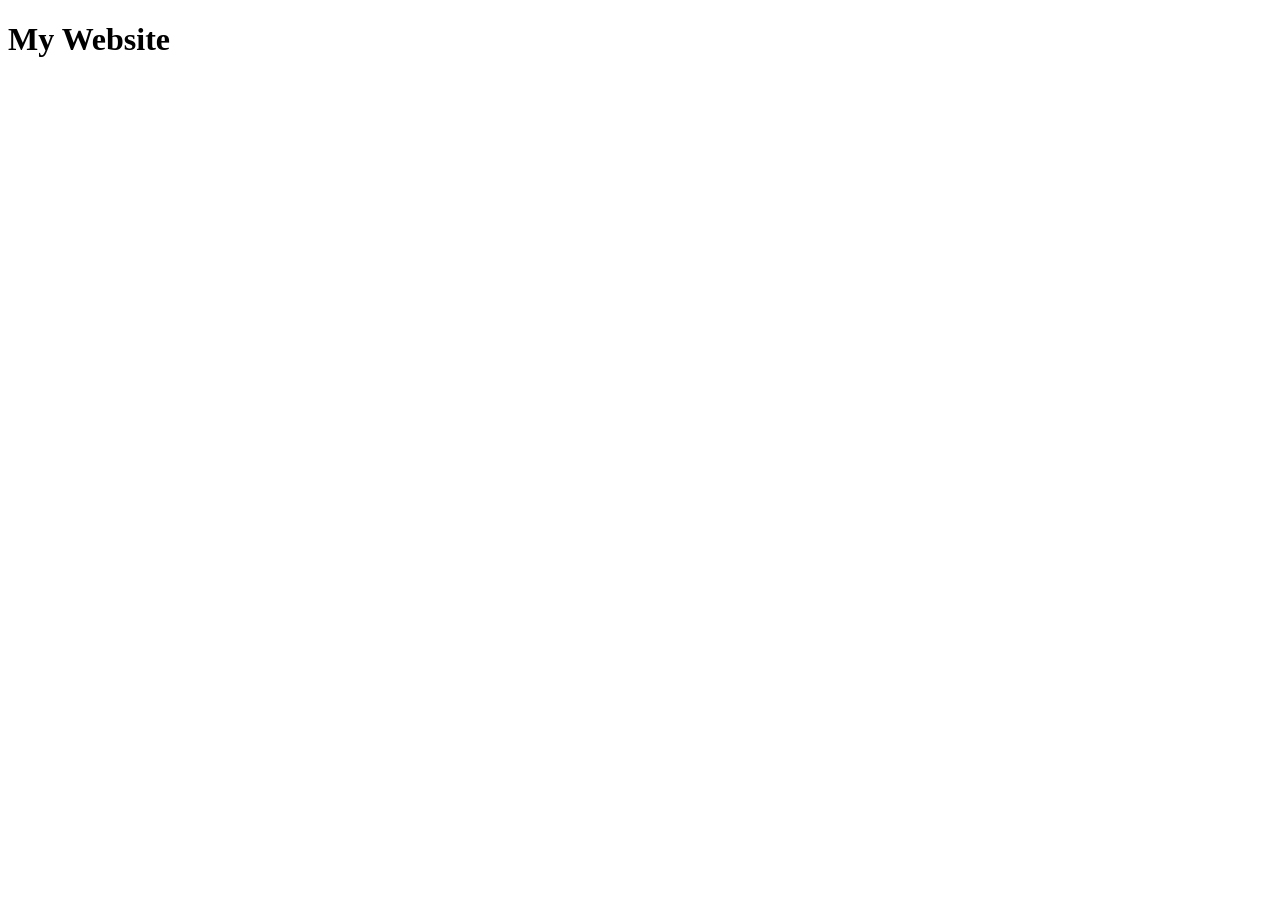
==== Task2/index.html @ 4359c626 "task2 and header" ====
<!DOCTYPE html>
<html lang="en">
<head>
    <meta charset="UTF-8">
    <meta name="viewport" content="width=device-width, initial-scale=1.0">
    <link rel="stylesheet" href="style.css">
    <title>Task2</title>
</head>
<body>
    <div class="header">
        <h1>My Website</h1>
    </div>
</body>
</html>
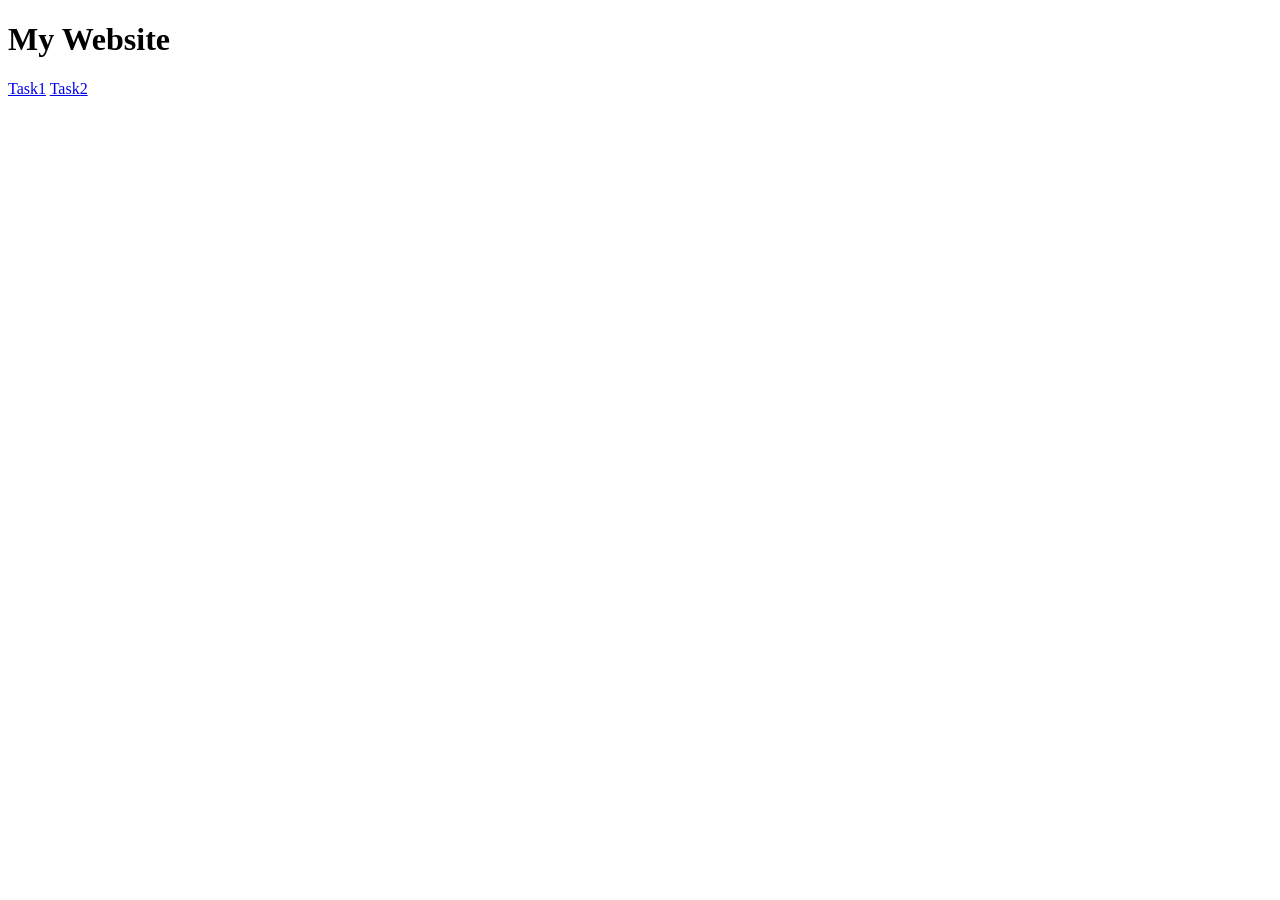
==== commit 67191327: "navbar" ====
--- a/Task2/index.html
+++ b/Task2/index.html
@@ -10,5 +10,9 @@
     <div class="header">
         <h1>My Website</h1>
     </div>
+    <div class="navbar">
+        <a href="../Task1/index.html">Task1</a>
+        <a href="index.html">Task2</a>
+    </div>
 </body>
 </html>
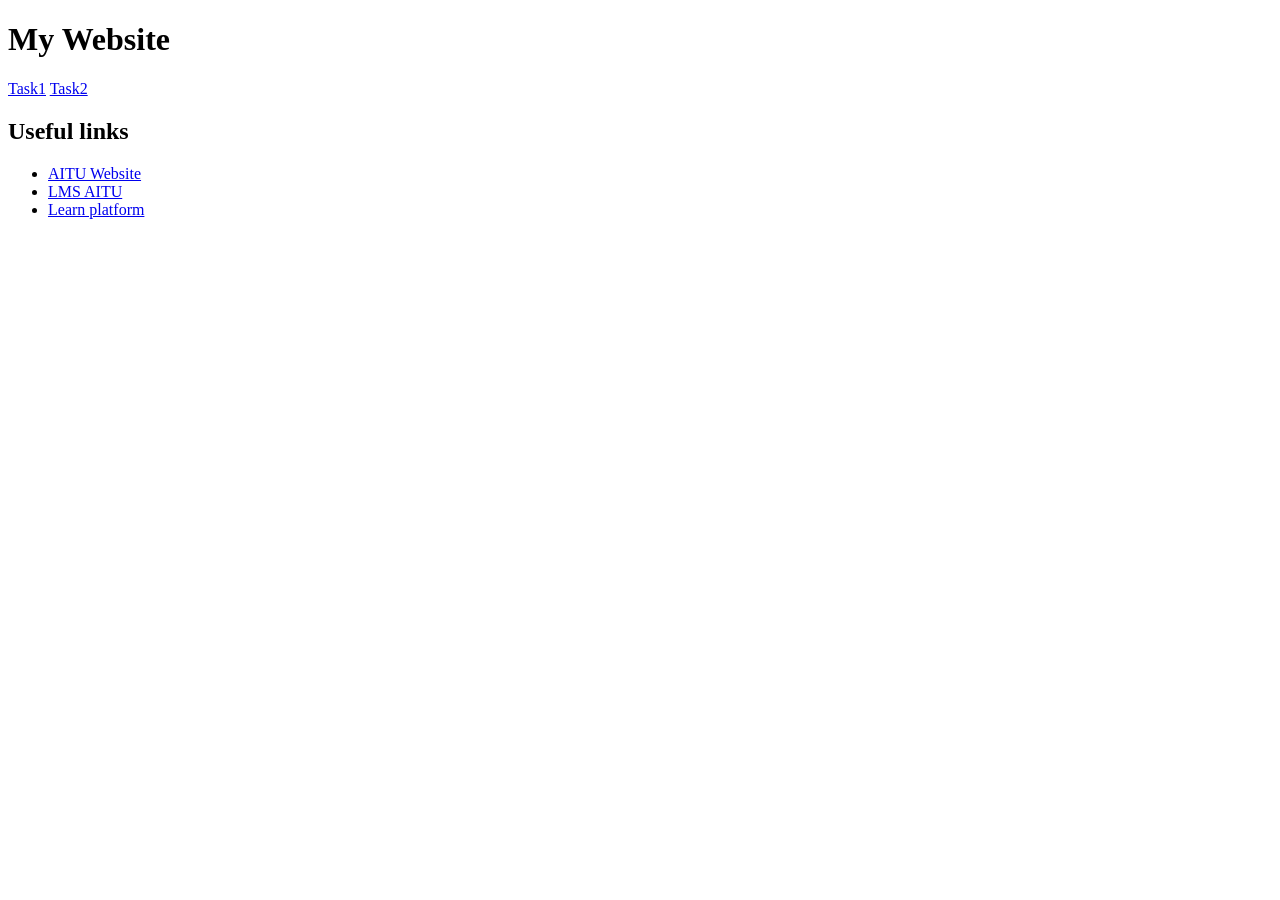
==== commit e54bf766: "sidebar" ====
--- a/Task2/index.html
+++ b/Task2/index.html
@@ -14,5 +14,13 @@
         <a href="../Task1/index.html">Task1</a>
         <a href="index.html">Task2</a>
     </div>
+    <div class="sidebar">
+        <h2>Useful links</h2>
+        <ul>
+            <li><a href="https://astanait.edu.kz/ru">AITU Website</a></li>
+            <li><a href="https://lms.astanait.edu.kz/login/index.php?loginredirect=1">LMS AITU</a></li>
+            <li><a href="https://learn.astanait.edu.kz/login?next=/dashboard">Learn platform</a></li>
+        </ul>
+    </div>
 </body>
 </html>
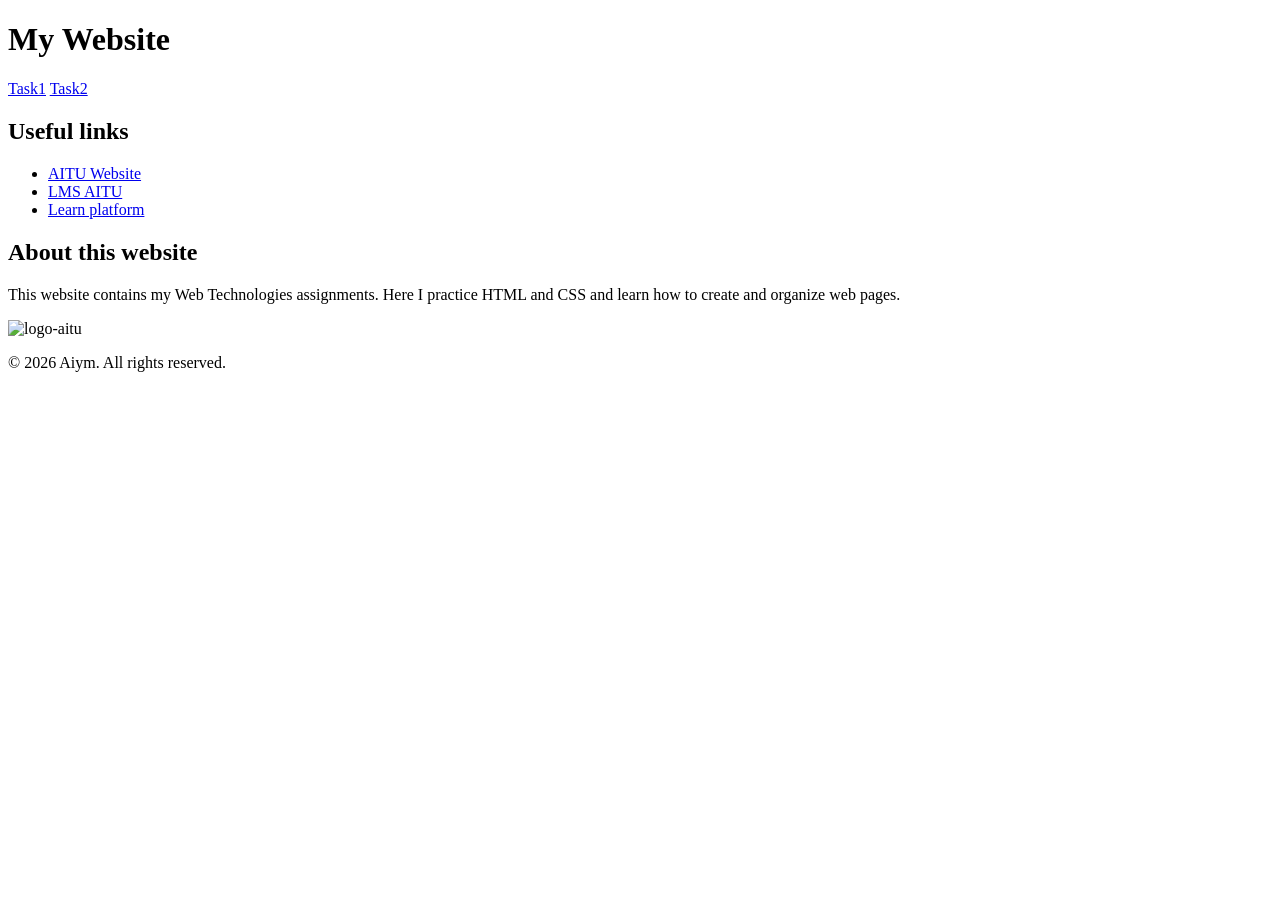
==== commit 9fd38353: "maincontent + footer" ====
--- a/Task2/index.html
+++ b/Task2/index.html
@@ -22,5 +22,13 @@
             <li><a href="https://learn.astanait.edu.kz/login?next=/dashboard">Learn platform</a></li>
         </ul>
     </div>
+    <div class="main-content">
+        <h2>About this website</h2>
+        <p>This website contains my Web Technologies assignments. Here I practice HTML and CSS and learn how to create and organize web pages.</p>
+        <img src="images.png" alt="logo-aitu">
+    </div>
+    <div class="footer">
+        <p>&copy; 2026 Aiym. All rights reserved.</p>
+    </div>
 </body>
 </html>
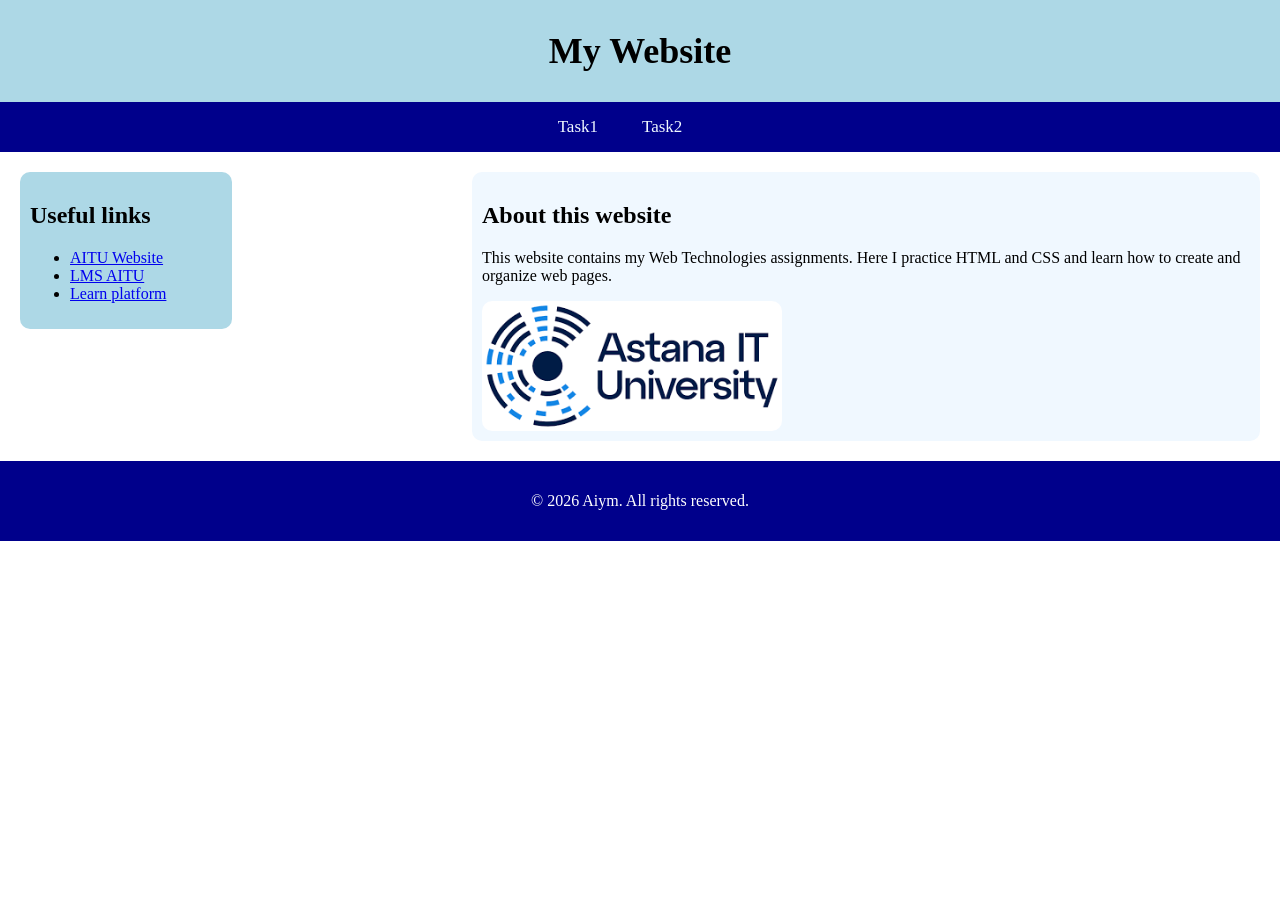
==== commit 4d782cd8: "task4 created + added to navbar" ====
--- a/Task2/index.html
+++ b/Task2/index.html
@@ -13,6 +13,7 @@
     <div class="navbar">
         <a href="../Task1/index.html">Task1</a>
         <a href="index.html">Task2</a>
+        <a href="../Task3/index.html"></a>
     </div>
     <div class="sidebar">
         <h2>Useful links</h2>
--- a/Task2/style.css
+++ b/Task2/style.css
@@ -0,0 +1,57 @@
+body {
+    margin: 0;
+    font-family: 'Times New Roman', Times, serif;
+    color: black;
+}
+.header {
+    background-color: lightblue;
+    padding: 30px;
+    text-align: center;
+}
+.header h1 {
+    margin: 0;
+    font-size: 36px;
+}
+.navbar {
+    background-color: darkblue;
+    padding: 15px;
+    text-align: center;
+}
+.navbar a{
+    color: aliceblue;
+    text-decoration: none;
+    margin: 0 20px;
+    font-size: 17px;
+}
+.navbar a:hover{
+    color: lightblue;
+}
+.sidebar {
+    float: left;
+    width: 15%;
+    margin: 20px;
+    padding: 10px;
+    background-color: lightblue;
+    border-radius: 10px;
+}
+.main-content {
+    float: right;
+    width: 60%;
+    margin: 20px;
+    padding: 10px;
+    background-color: aliceblue;
+    border-radius: 10px;
+}
+.main-content img{
+    max-width: 300px;
+    border-radius: 10px;
+    display: block;
+    margin-top: 15px;
+}
+.footer {
+    clear: both;
+    background-color: darkblue;
+    color: white;
+    text-align: center;
+    padding: 15px;
+}
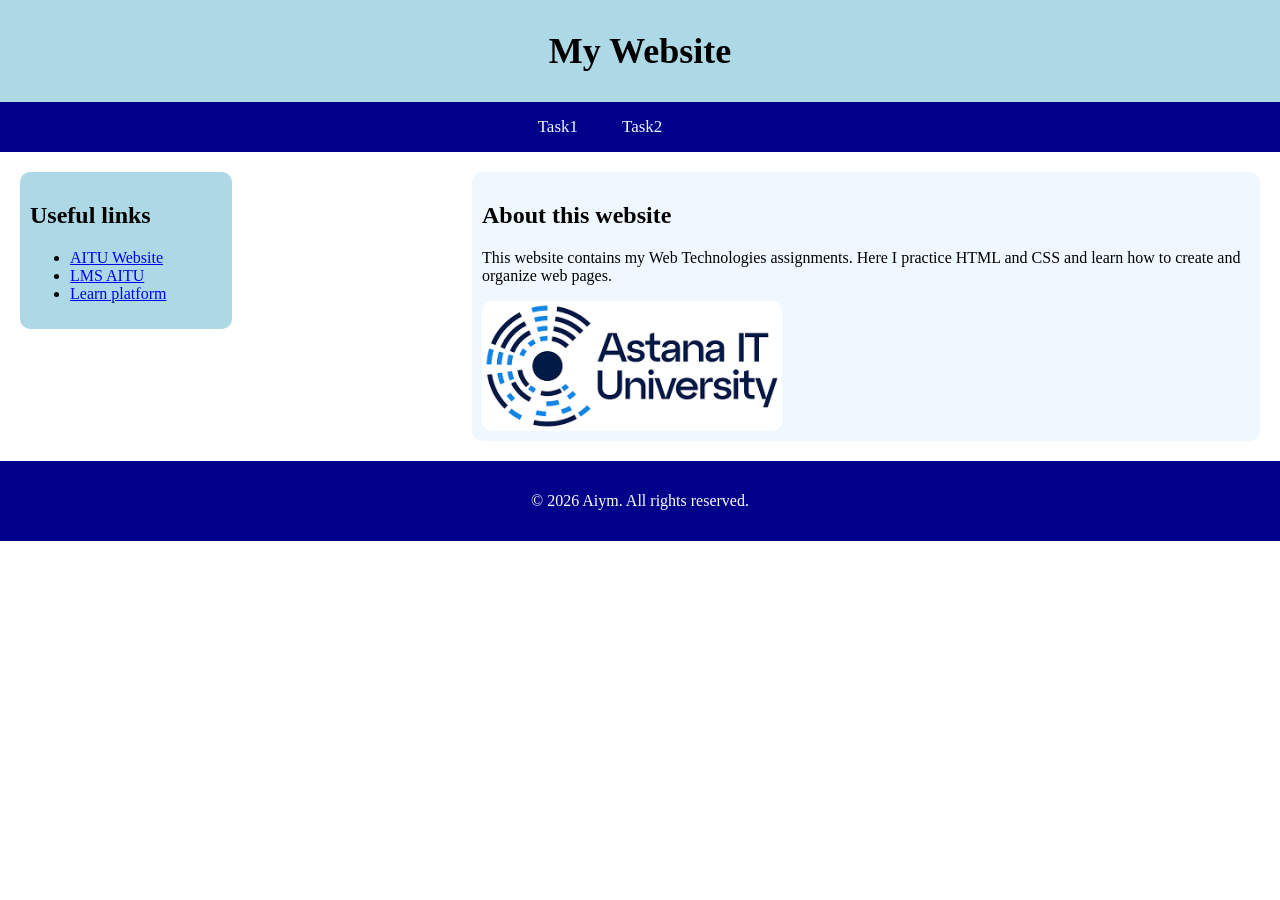
==== commit 981c6890: "." ====
--- a/Task2/index.html
+++ b/Task2/index.html
@@ -14,6 +14,7 @@
         <a href="../Task1/index.html">Task1</a>
         <a href="index.html">Task2</a>
         <a href="../Task3/index.html"></a>
+        <a href="../Task4/index.html"></a>
     </div>
     <div class="sidebar">
         <h2>Useful links</h2>
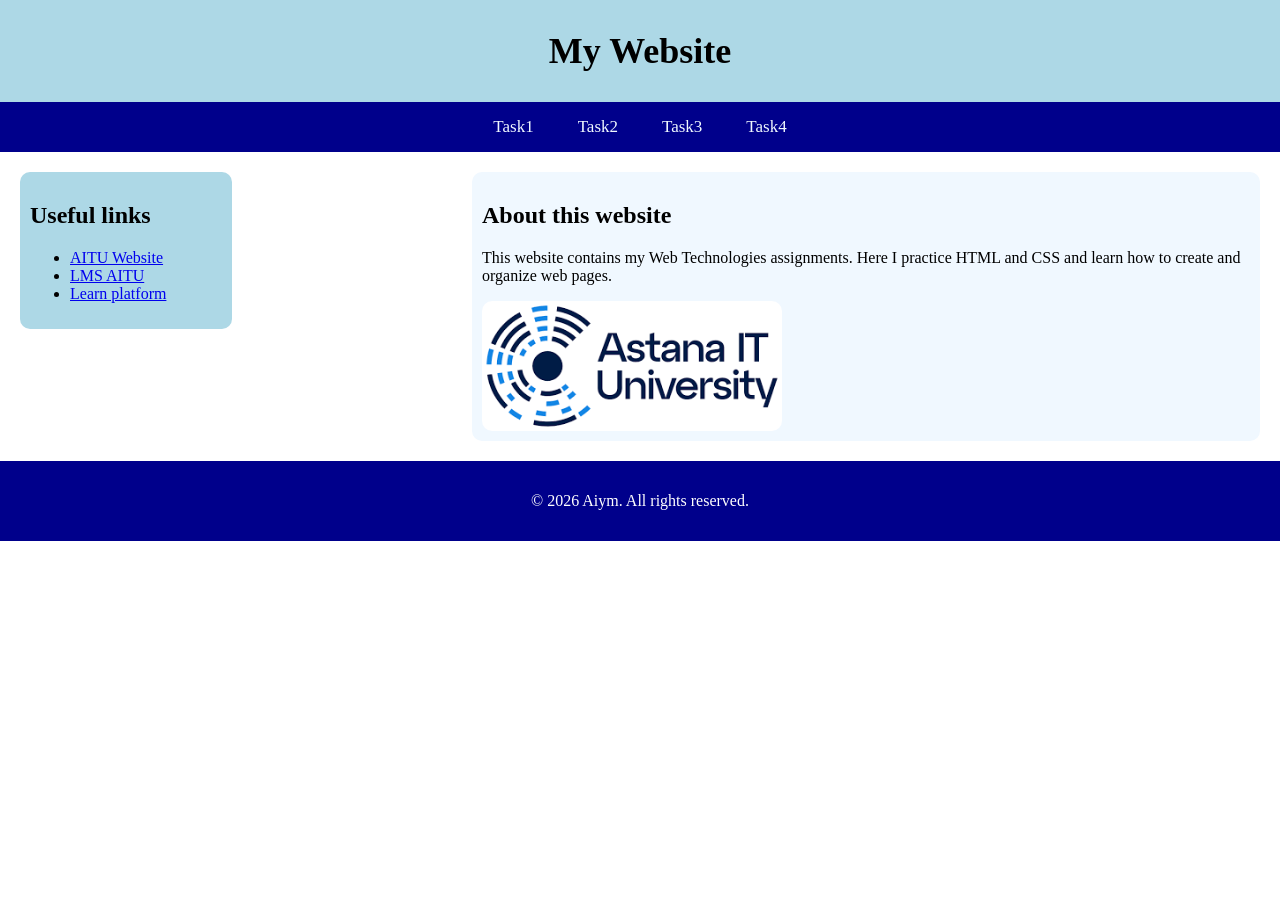
==== commit 9209dab5: "." ====
--- a/Task2/index.html
+++ b/Task2/index.html
@@ -13,8 +13,8 @@
     <div class="navbar">
         <a href="../Task1/index.html">Task1</a>
         <a href="index.html">Task2</a>
-        <a href="../Task3/index.html"></a>
-        <a href="../Task4/index.html"></a>
+        <a href="../Task3/index.html">Task3</a>
+        <a href="../Task4/index.html">Task4</a>
     </div>
     <div class="sidebar">
         <h2>Useful links</h2>
